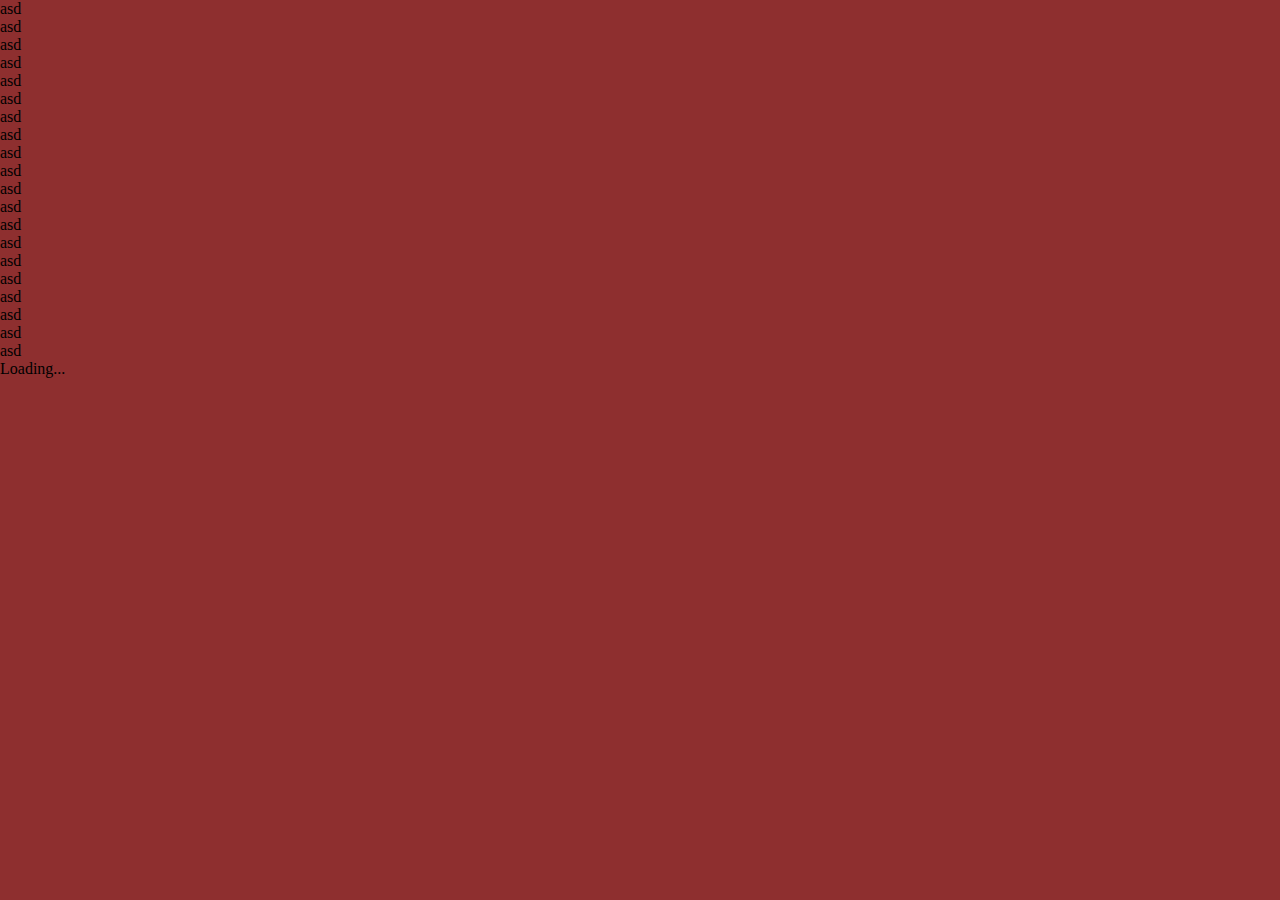
==== web/index.html @ 1ec9c295 "fix" ====
<!DOCTYPE html>
<html>
  <head>
    <style>
      html, body{
        height: 100%;
        width: 100%;
        margin: 0;
      }
    </style>
    <title>semplex_client_ext1</title>


    <link rel="stylesheet" href="http://fonts.googleapis.com/css?family=Roboto:300,400,500,700" type="text/css">

    <script defer src="main.dart" type="application/dart"></script>
    <script defer src="packages/browser/dart.js"></script>
  </head>
  <body style="background-color: #8e2f2f">
    <div>asd</div>
    <div>asd</div>
    <div>asd</div>
    <div>asd</div>
    <div>asd</div>
    <div>asd</div>
    <div>asd</div>
    <div>asd</div>
    <div>asd</div>
    <div>asd</div>
    <div>asd</div>
    <div>asd</div>
    <div>asd</div>
    <div>asd</div>
    <div>asd</div>
    <div>asd</div>
    <div>asd</div>
    <div>asd</div>
    <div>asd</div>
    <div>asd</div>
    <about-cmp>Loading...</about-cmp>
  </body>
</html>
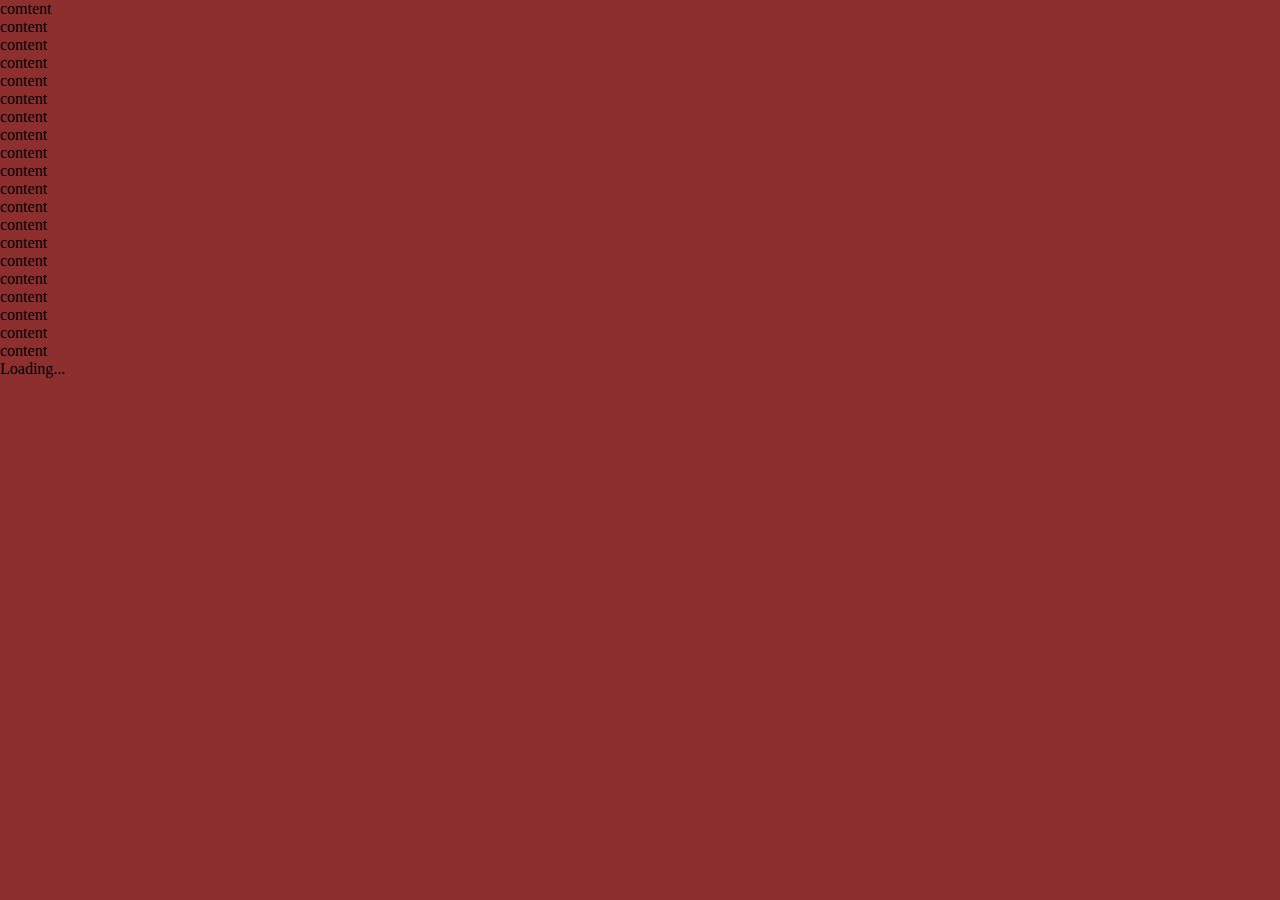
==== commit 47055abc: "three_blocks" ====
--- a/web/index.html
+++ b/web/index.html
@@ -17,26 +17,26 @@
     <script defer src="packages/browser/dart.js"></script>
   </head>
   <body style="background-color: #8e2f2f">
-    <div>asd</div>
-    <div>asd</div>
-    <div>asd</div>
-    <div>asd</div>
-    <div>asd</div>
-    <div>asd</div>
-    <div>asd</div>
-    <div>asd</div>
-    <div>asd</div>
-    <div>asd</div>
-    <div>asd</div>
-    <div>asd</div>
-    <div>asd</div>
-    <div>asd</div>
-    <div>asd</div>
-    <div>asd</div>
-    <div>asd</div>
-    <div>asd</div>
-    <div>asd</div>
-    <div>asd</div>
+    <div>comtent</div>
+    <div>content</div>
+    <div>content</div>
+    <div>content</div>
+    <div>content</div>
+    <div>content</div>
+    <div>content</div>
+    <div>content</div>
+    <div>content</div>
+    <div>content</div>
+    <div>content</div>
+    <div>content</div>
+    <div>content</div>
+    <div>content</div>
+    <div>content</div>
+    <div>content</div>
+    <div>content</div>
+    <div>content</div>
+    <div>content</div>
+    <div>content</div>
     <about-cmp>Loading...</about-cmp>
   </body>
 </html>
